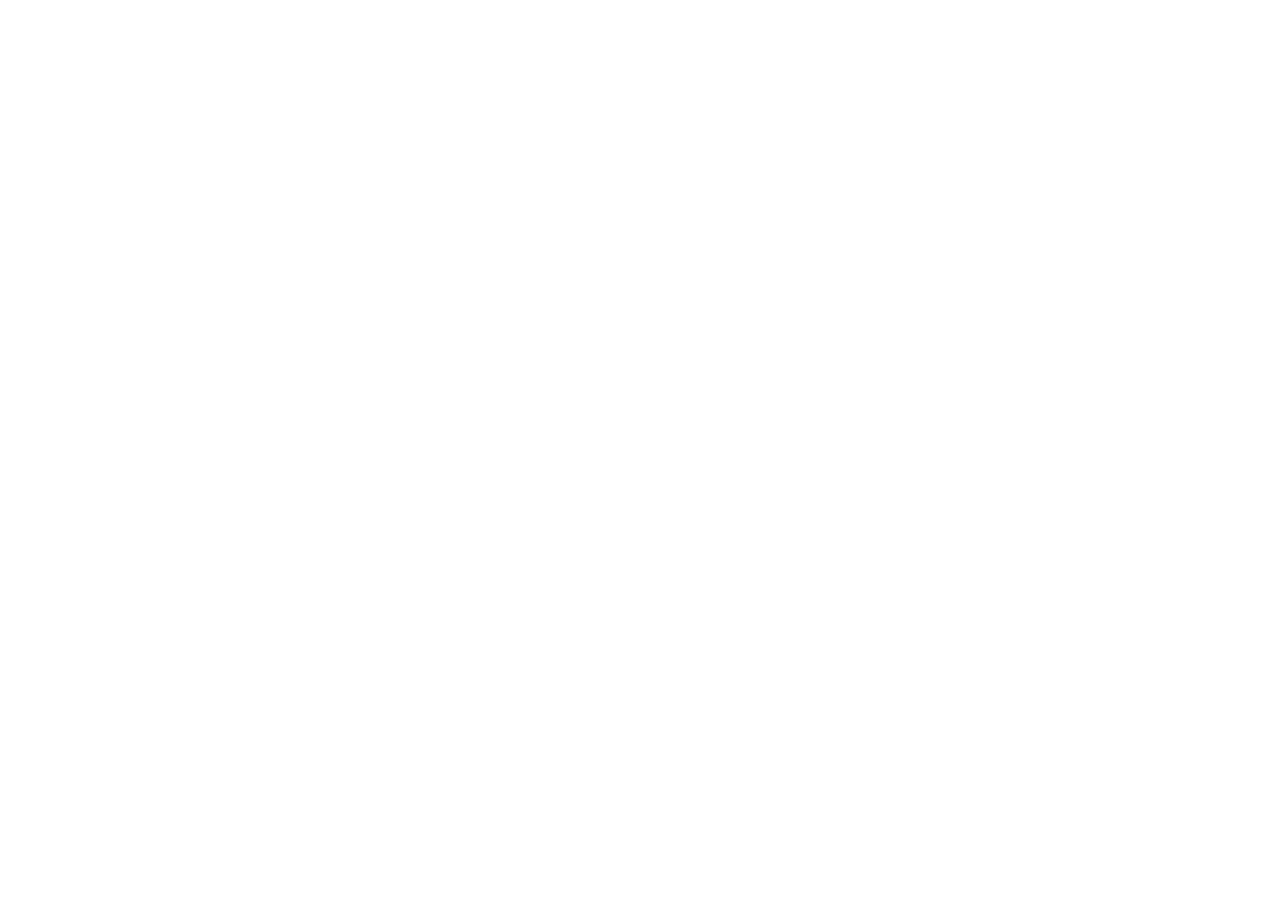
==== indexContructor.html @ 54b63302 "add stores to attay and looped functions" ====
<!DOCTPYE html>
<html>
  <!-- <link href="cookie.css" type="text/css" rel="stylesheet" /> -->
  <head>
    <title> </title>
  </head>
    <body>
		<table id="locations">
		</table>
		
	  <script type="text/javascript" src="cookieConstructor.js"> </script>
	</body>
</html>
---- cookie.css ----
header h1 {
	display: inline-block;
	font-size: 48px;
	vertical-align: middle;
	color: #ff8b31;
	text-align: center;
}
header h2 {
	color: #ff8b31;
}
main{
	background-color: #00a4ba;
	color: #ff8b31;
	text-align: center;
}
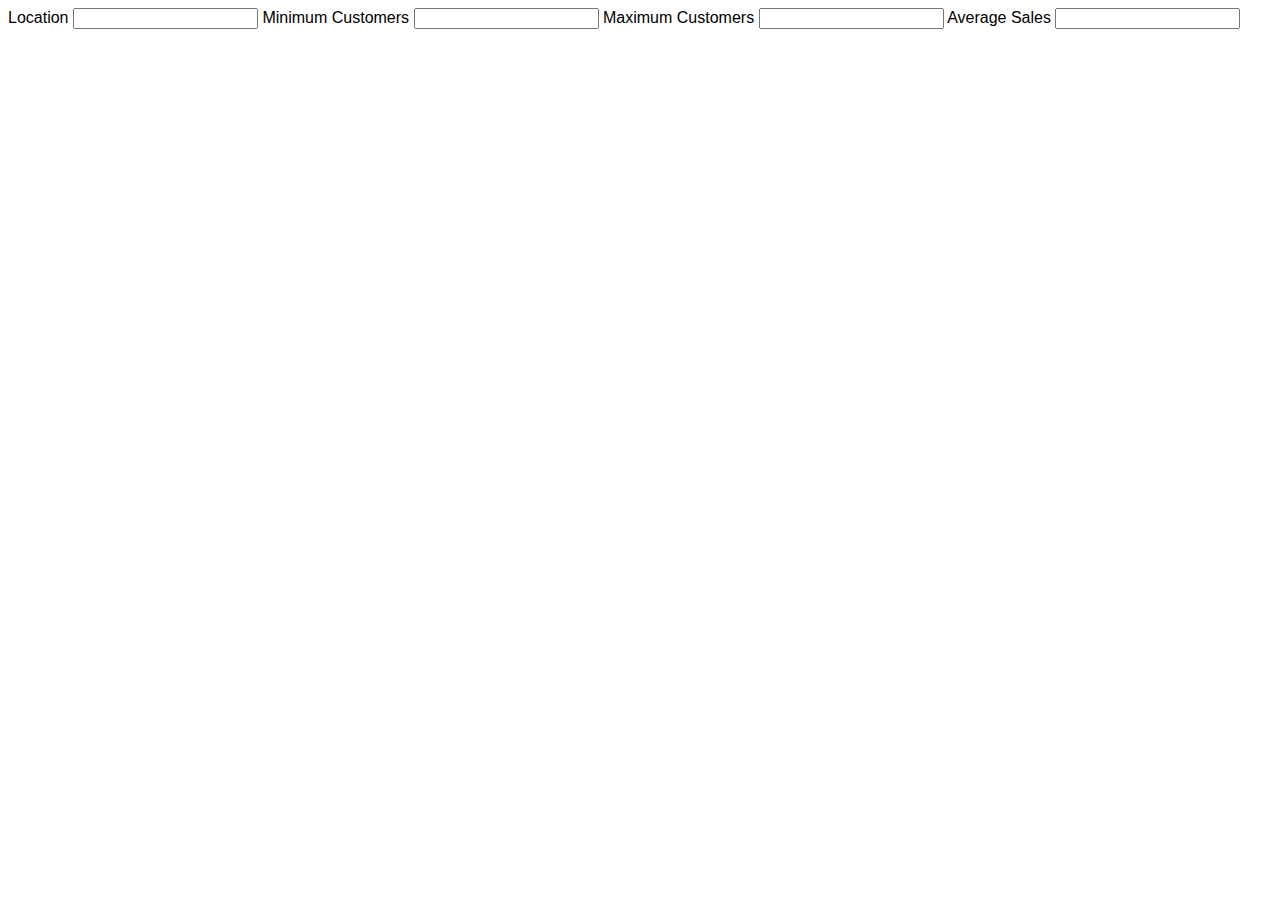
==== commit cbffd084: "start adding form code for class09 assignment" ====
--- a/indexContructor.html
+++ b/indexContructor.html
@@ -1,16 +1,37 @@
 <!DOCTPYE html>
 <html>
-  <!-- <link href="cookie.css" type="text/css" rel="stylesheet" /> -->
+  <link href="cookieConstructor.css" type="text/css" rel="stylesheet" />
   <head>
     <title> </title>
   </head>
     <body>
 		<table id="locations">
 		</table>
-		
+		<form>
+			<label for="locationName">Location</label>
+			<input id="locationName" name="local">
+			<label for="minCust">Minimum Customers</label>
+			<input id="minCust" name="min">
+			<label for="maxCust">Maximum Customers</label>
+			<input id="maxCust" name="max">
+			<label for="aveSales">Average Sales</label>
+			<input id="aveSales" name="ave">
+			
+		</form>
+			
 	  <script type="text/javascript" src="cookieConstructor.js"> </script>
 	</body>
 </html>
-
-
-
+<!--
+<form>
+      <label for="firstName">First Name</label>
+      <input id="firstName" name="first"><br>
+      <label for="lastName">Last Name</label>
+      <input id="lastName" name="last"><br>
+      <label for="email">E-Mail</label>
+      <input id="email" name="email"><br>
+      <label for="phone">Phone</label>
+      <input id="phone" name="phone"><br>
+      <input type="button" value="Show Info" onclick="pullInfo(this.form)">
+    </form>
+-->
--- a/cookieConstructor.css
+++ b/cookieConstructor.css
@@ -0,0 +1,31 @@
+body {
+	font-family: Optima, sans-serif;
+}
+
+#locations {
+	width: 700px;
+	margin: 0 auto;
+	font-size: 20px;
+	border-spacing: 0;
+}
+
+#locations tr {
+  height: 40px;
+}
+
+#locations td {
+  padding: 0;
+  border-bottom: 1px solid #a0a8aa;
+}
+
+#locations tr:first-of-type {
+  font-size: 36px;
+}
+
+#locations tr:nth-of-type(2n + 3) {
+  background-color: #f0f8ff;
+}
+
+#locations tr:hover {
+  background-color: #d0d8dd;
+}
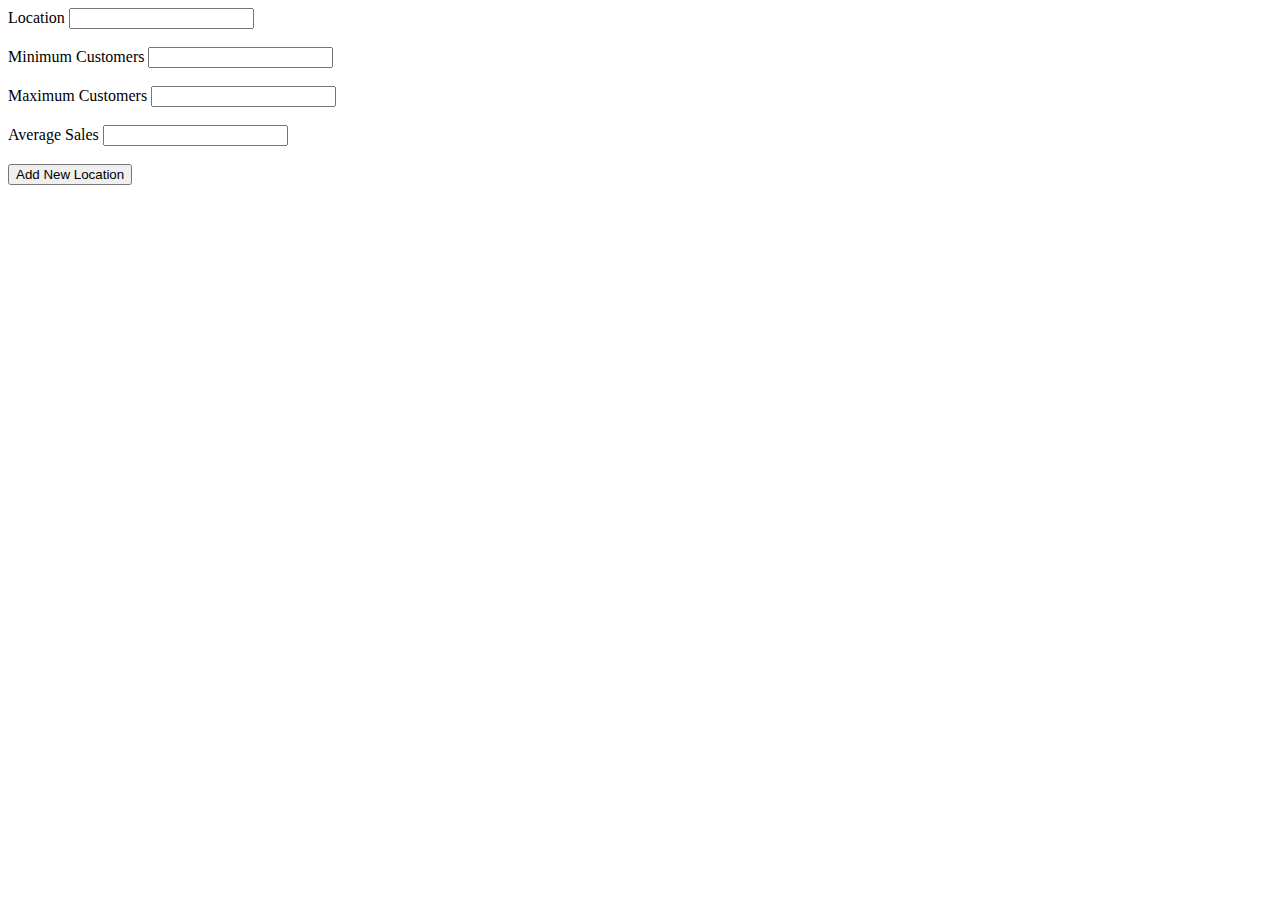
==== commit e3965ef7: "add func to get info from table" ====
--- a/indexContructor.html
+++ b/indexContructor.html
@@ -1,6 +1,6 @@
 <!DOCTPYE html>
 <html>
-  <link href="cookieConstructor.css" type="text/css" rel="stylesheet" />
+  <link href="cookieconstructor.css" type="text/css" rel="stylesheet" />
   <head>
     <title> </title>
   </head>
@@ -9,29 +9,18 @@
 		</table>
 		<form>
 			<label for="locationName">Location</label>
-			<input id="locationName" name="local">
+			<input id="locationName" name="local"><br><br>
 			<label for="minCust">Minimum Customers</label>
-			<input id="minCust" name="min">
+			<input id="minCust" name="min"><br><br>
 			<label for="maxCust">Maximum Customers</label>
-			<input id="maxCust" name="max">
+			<input id="maxCust" name="max"><br><br>
 			<label for="aveSales">Average Sales</label>
-			<input id="aveSales" name="ave">
+			<input id="aveSales" name="ave"><br><br>
+			<input type="button" value="Add New Location" onclick="pullInfo(this.form)">
 			
 		</form>
 			
 	  <script type="text/javascript" src="cookieConstructor.js"> </script>
 	</body>
 </html>
-<!--
-<form>
-      <label for="firstName">First Name</label>
-      <input id="firstName" name="first"><br>
-      <label for="lastName">Last Name</label>
-      <input id="lastName" name="last"><br>
-      <label for="email">E-Mail</label>
-      <input id="email" name="email"><br>
-      <label for="phone">Phone</label>
-      <input id="phone" name="phone"><br>
-      <input type="button" value="Show Info" onclick="pullInfo(this.form)">
-    </form>
--->
+
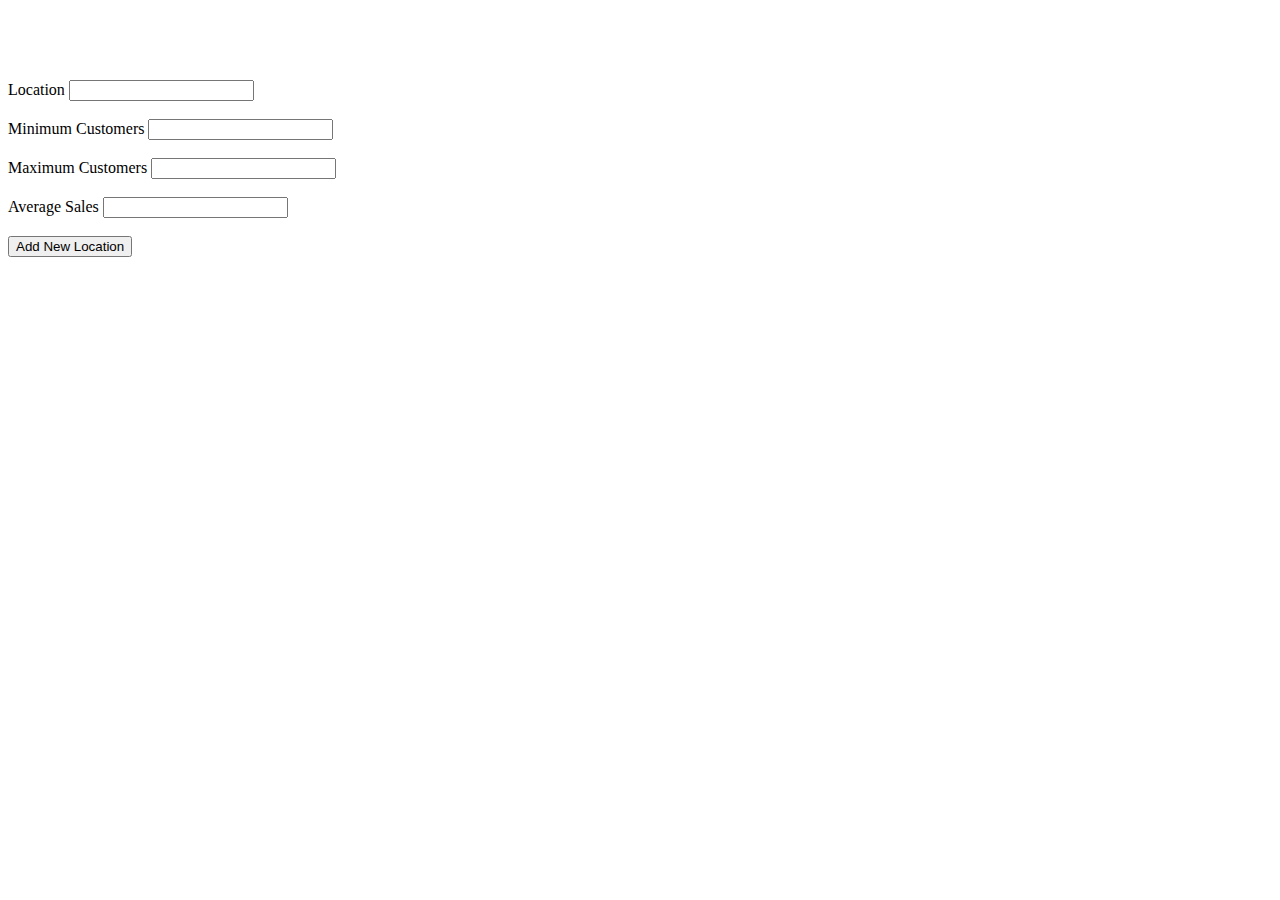
==== commit b2b1a370: "add new location function" ====
--- a/indexContructor.html
+++ b/indexContructor.html
@@ -8,6 +8,8 @@
 		<table id="locations">
 		</table>
 		<form>
+			<br><br>
+			<br><br>
 			<label for="locationName">Location</label>
 			<input id="locationName" name="local"><br><br>
 			<label for="minCust">Minimum Customers</label>
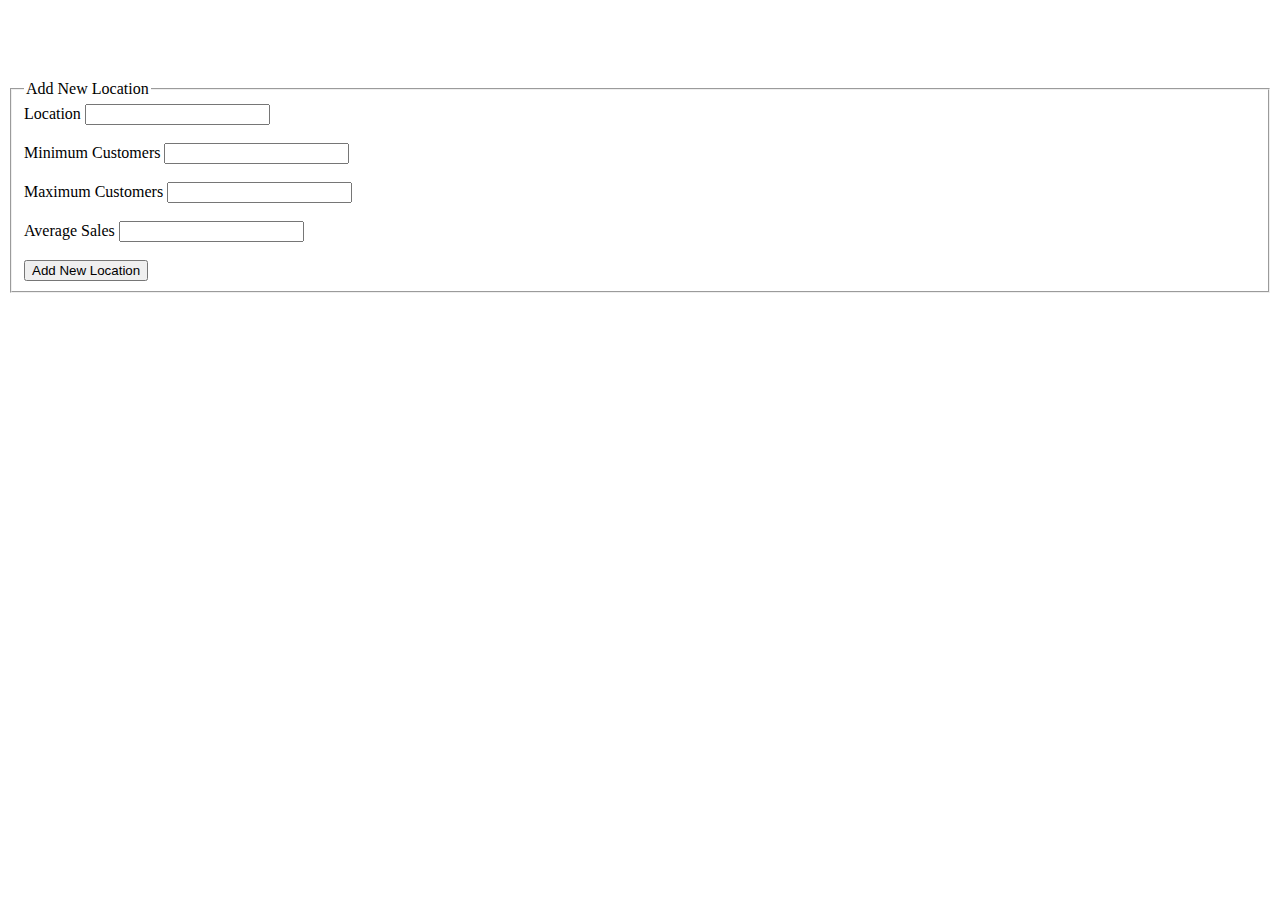
==== commit 70df5429: "add fieldset to form" ====
--- a/indexContructor.html
+++ b/indexContructor.html
@@ -10,6 +10,8 @@
 		<form>
 			<br><br>
 			<br><br>
+		 <fieldset>
+			<legend>Add New Location</legend>
 			<label for="locationName">Location</label>
 			<input id="locationName" name="local"><br><br>
 			<label for="minCust">Minimum Customers</label>
@@ -19,7 +21,7 @@
 			<label for="aveSales">Average Sales</label>
 			<input id="aveSales" name="ave"><br><br>
 			<input type="button" value="Add New Location" onclick="pullInfo(this.form)">
-			
+		 </fieldset>	
 		</form>
 			
 	  <script type="text/javascript" src="cookieConstructor.js"> </script>
